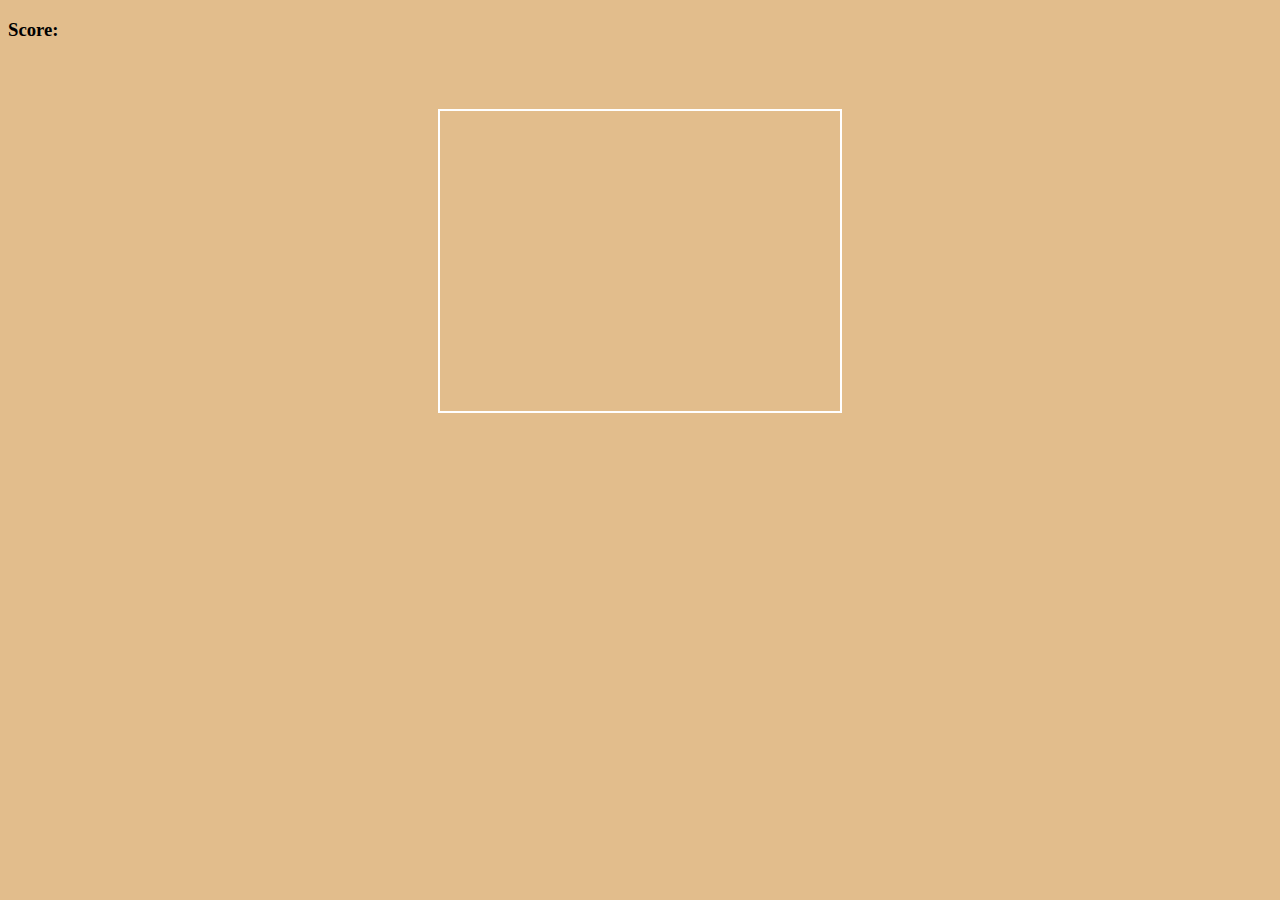
==== index.html @ 586f00bc "memoryboard function" ====
<!DOCTYPE html>
<html lang="en">
<head>
  <meta charset="UTF-8">
  <meta http-equiv="X-UA-Compatible" content="IE=edge">
  <meta name="viewport" content="width=device-width, initial-scale=1.0">
  
  <link rel="stylesheet" href="style.css">
  <title>Time Capsule</title>
</head>
<body>
<h3>Score:<span id="results"></span></h3>

  <div class = "memory-board">
    <div class = "square0"></div>
    <div class = "square1"></div>
  </div>

  <script src="script.js" charset="utf-8"></script>
</body>
</html>
---- style.css ----
body {
  background-color: rgb(226, 189, 140);
}
.memory-board { 
  margin-top:25px;
  display: grid;
  grid-template-columns: repeat(3, auto);
  width: 400px;
  height: 300px;
  margin: 70px auto;
  justify-content: center;
  box-shadow: 0 0 0 2px white;
  font-size: 10px;
  cursor: pointer;
  justify-content: center;
}
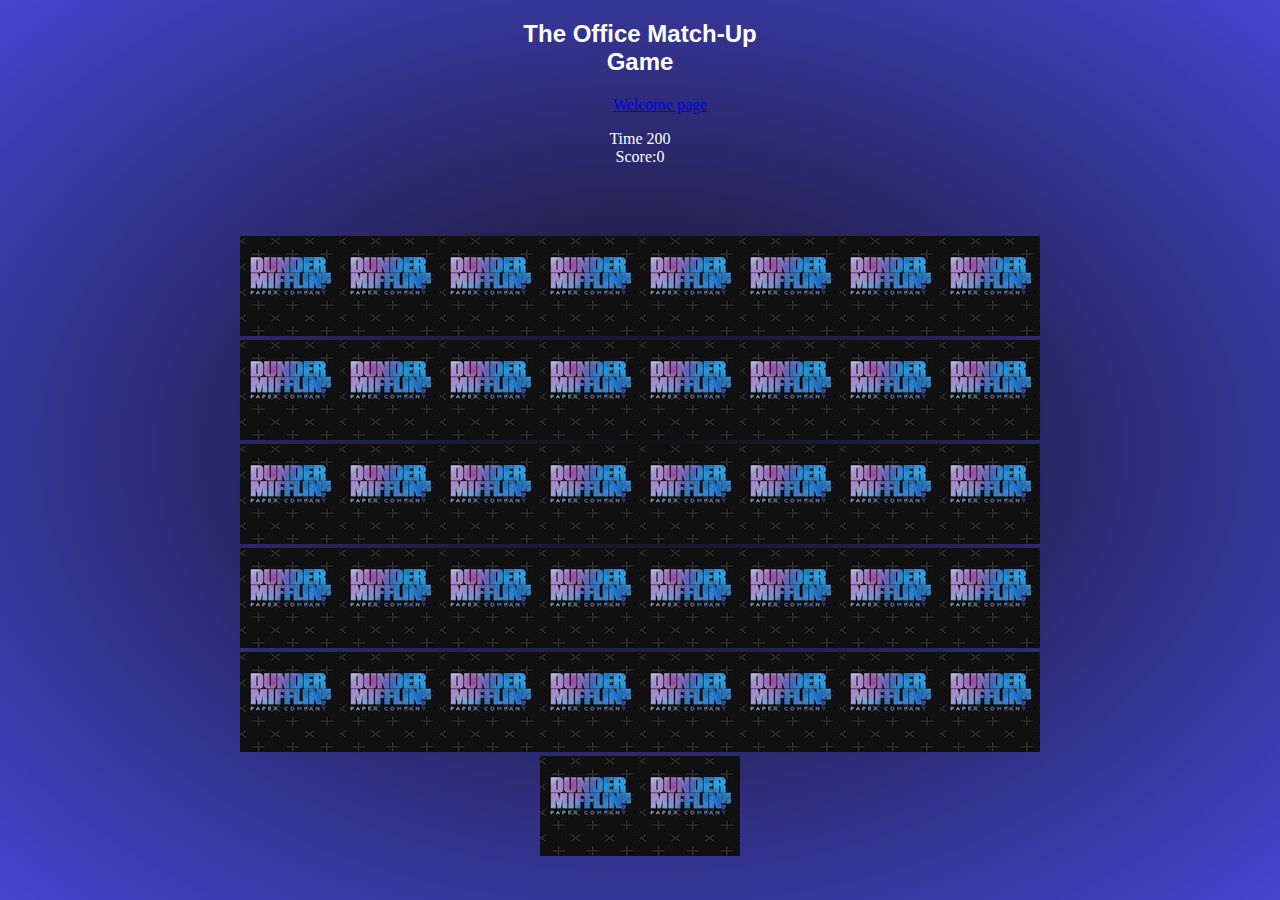
==== commit ab6f5914: "score set, need to add timer" ====
--- a/index.html
+++ b/index.html
@@ -6,14 +6,18 @@
   <meta name="viewport" content="width=device-width, initial-scale=1.0">
   
   <link rel="stylesheet" href="style.css">
-  <title>Time Capsule</title>
+  <title>The Office Match-up</title>
 </head>
 <body>
-<h3>Score:<span id="results"></span></h3>
-
+  <h2>The Office Match-Up </br> Game</h2>
+  <ul>
+    <li><a href ="index2.html">Welcome page</a></li>
+  </ul>
+  <div class = "game-container">
+  <div>Time <span id="time-remaining">200</span></div>
+<div>Score:<span id="results"></span>0</div>
+</div>
   <div class = "memory-board">
-    <div class = "square0"></div>
-    <div class = "square1"></div>
   </div>
 
   <script src="script.js" charset="utf-8"></script>
--- a/style.css
+++ b/style.css
@@ -1,17 +1,23 @@
 
 body {
-  background-color: rgb(226, 189, 140);
+background-image: radial-gradient(rgb(17, 16, 16) , rgb(69, 69, 209));
+text-align: center;
+color: white;
+}
+html{
+  min-height: 100vh;
+}
+ul {
+  list-style: none;
+}
+h2{
+  color:white;
+  font-family: Arial;
 }
 .memory-board { 
-  margin-top:25px;
-  display: grid;
-  grid-template-columns: repeat(3, auto);
-  width: 400px;
-  height: 300px;
+  margin-top:100px;
+  width: 800px;
+  height: 500px;
   margin: 70px auto;
-  justify-content: center;
-  box-shadow: 0 0 0 2px white;
-  font-size: 10px;
   cursor: pointer;
-  justify-content: center;
 } 
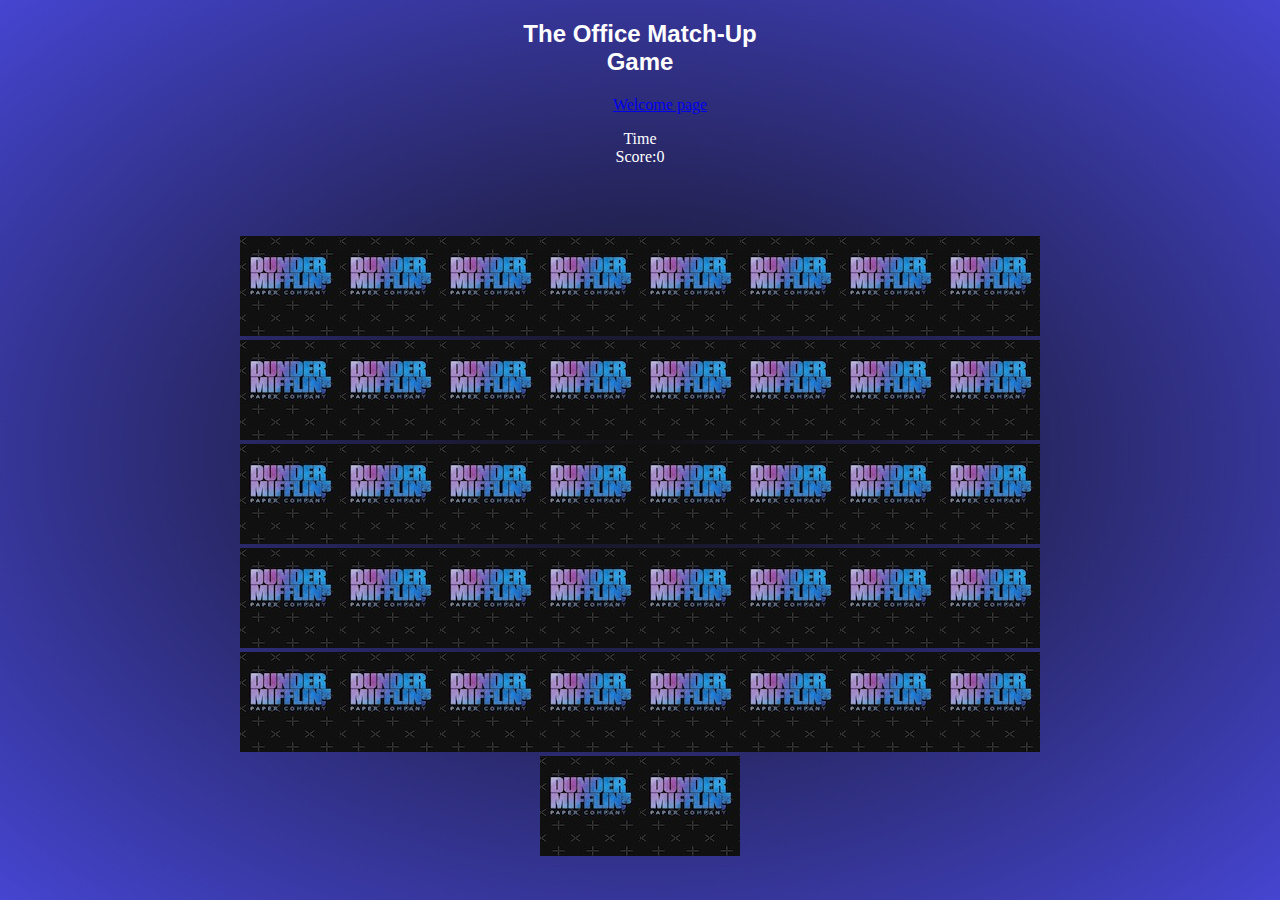
==== commit 975a7a47: "added timer" ====
--- a/index.html
+++ b/index.html
@@ -4,7 +4,9 @@
   <meta charset="UTF-8">
   <meta http-equiv="X-UA-Compatible" content="IE=edge">
   <meta name="viewport" content="width=device-width, initial-scale=1.0">
-  
+  <link rel="preconnect" href="https://fonts.googleapis.com">
+<link rel="preconnect" href="https://fonts.gstatic.com" crossorigin>
+<link href="https://fonts.googleapis.com/css2?family=Special+Elite&display=swap" rel="stylesheet">
   <link rel="stylesheet" href="style.css">
   <title>The Office Match-up</title>
 </head>
@@ -14,7 +16,7 @@
     <li><a href ="index2.html">Welcome page</a></li>
   </ul>
   <div class = "game-container">
-  <div>Time <span id="time-remaining">200</span></div>
+  <div>Time <span id="time-remaining"></span></div>
 <div>Score:<span id="results"></span>0</div>
 </div>
   <div class = "memory-board">
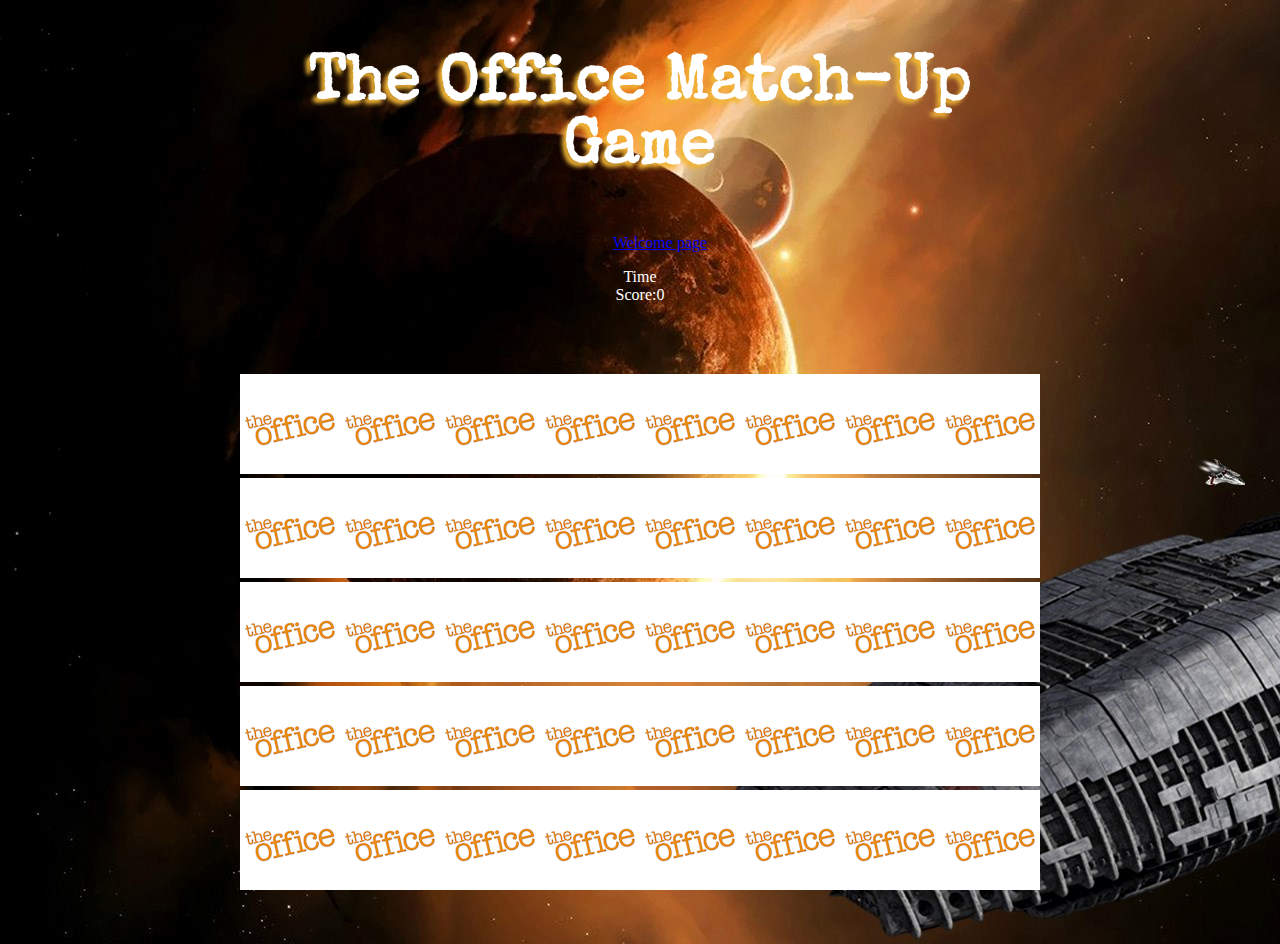
==== commit f19d6029: "change background" ====
--- a/index.html
+++ b/index.html
@@ -3,7 +3,7 @@
 <head>
   <meta charset="UTF-8">
   <meta http-equiv="X-UA-Compatible" content="IE=edge">
-  <meta name="viewport" content="width=device-width, initial-scale=1.0">
+  <meta name="The Office Match-Up" content="Match-Up game">
   <link rel="preconnect" href="https://fonts.googleapis.com">
 <link rel="preconnect" href="https://fonts.gstatic.com" crossorigin>
 <link href="https://fonts.googleapis.com/css2?family=Special+Elite&display=swap" rel="stylesheet">
--- a/style.css
+++ b/style.css
@@ -1,8 +1,11 @@
 
 body {
-background-image: radial-gradient(rgb(17, 16, 16) , rgb(69, 69, 209));
+background-image: url('images/battlestargalactica.jpg');
+/* linear-gradient(rgb(89, 194, 243) , rgb(223, 238, 238)); */
 text-align: center;
 color: white;
+background-repeat: no-repeat;
+background-size:auto;
 }
 html{
   min-height: 100vh;
@@ -10,9 +13,16 @@
 ul {
   list-style: none;
 }
+.welcome-font {
+  font-size: 1rem;
+}
+
 h2{
   color:white;
-  font-family: Arial;
+  font-family: 'Special Elite', cursive;
+  font-size: 4em;
+  text-stroke: 5px;
+  text-shadow: -4px 4px 4px #f0b536;
 }
 .memory-board { 
   margin-top:100px;
@@ -20,4 +30,5 @@
   height: 500px;
   margin: 70px auto;
   cursor: pointer;
+  flex-wrap: wrap;
 } 
